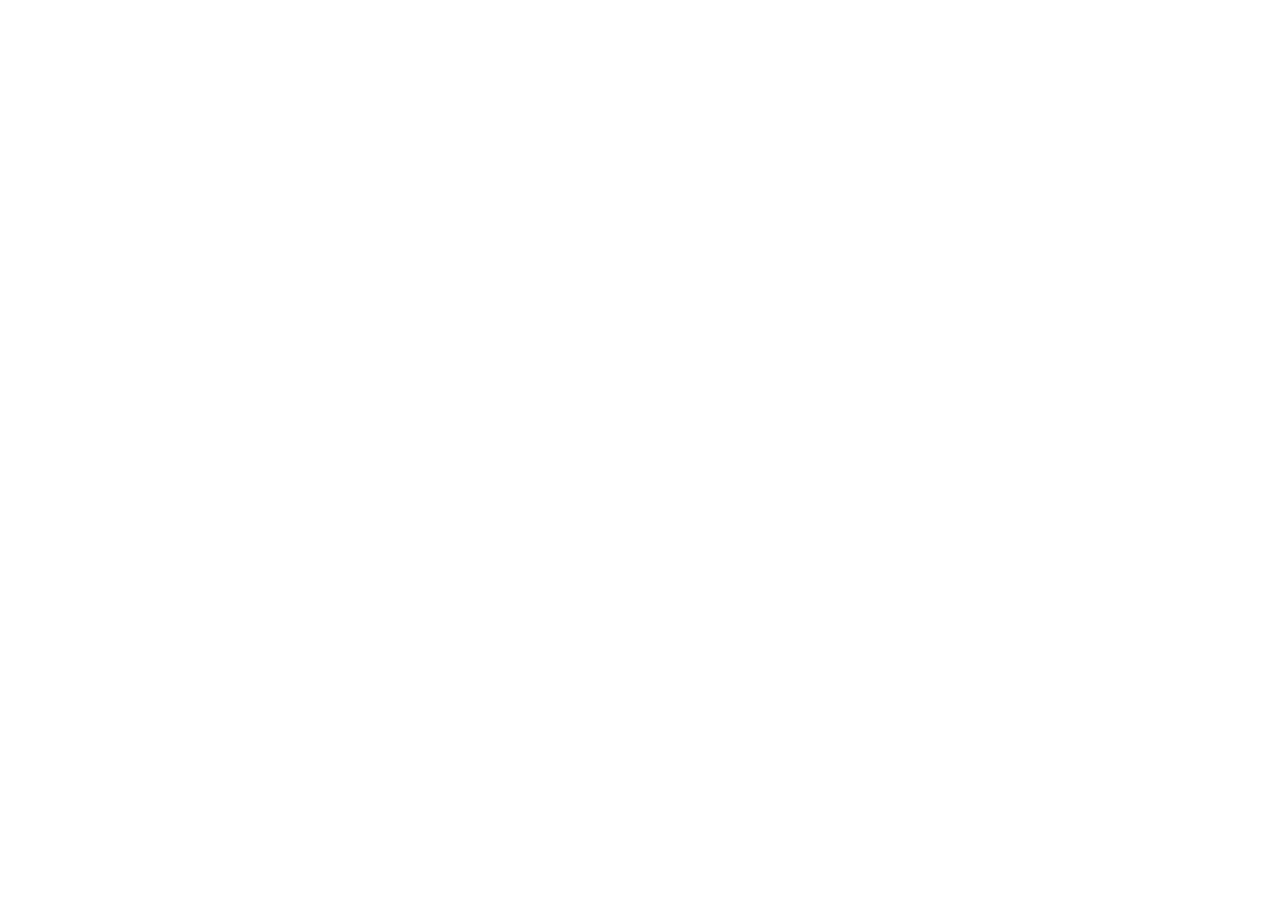
==== index.html @ f230267f "Updated Files" ====
<!DOCTYPE html>
<html lang="en">
    <head>
        <meta charset="UTF-8">
        <link rel="icon" type="image/x-icon" href="./svg/favicon.svg">
        <title>Unichars | Home</title>
        
        <!-- style -->
        <link rel="stylesheet/less" type="text/css" href="./style/main.less"/>
        <link rel="stylesheet/less" type="text/css" href="./style/elements/main_header.less"/>
        <script src="https://cdn.jsdelivr.net/npm/less" defer></script>

        <!-- script -->
        <script src="./js/main.js" type="module" defer></script>
    </head>
    <body>
        <header class="main-header">

        </header>
    </body>
</html>
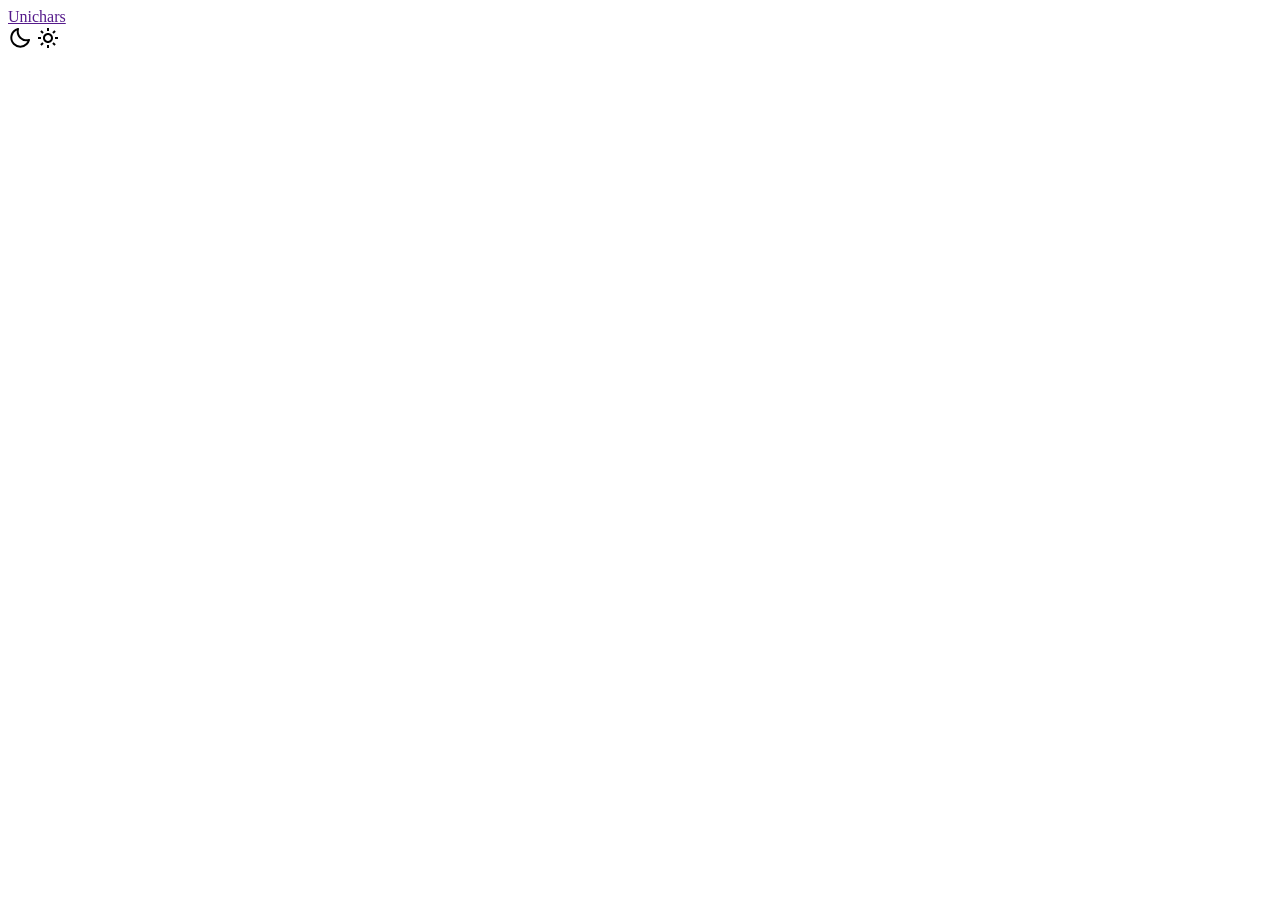
==== commit 926bcd76: "Updated files" ====
--- a/index.html
+++ b/index.html
@@ -6,16 +6,26 @@
         <title>Unichars | Home</title>
         
         <!-- style -->
-        <link rel="stylesheet/less" type="text/css" href="./style/main.less"/>
-        <link rel="stylesheet/less" type="text/css" href="./style/elements/main_header.less"/>
+        <link rel="stylesheet/less" type="text/css" href="./style/index.less"/>
+        <link rel="stylesheet/less" type="text/css" href="./style/components/main_header.less"/>
         <script src="https://cdn.jsdelivr.net/npm/less" defer></script>
 
         <!-- script -->
         <script src="./js/main.js" type="module" defer></script>
+        <script src="./js/elements/theme_toggle.js" type="module" defer></script>
     </head>
-    <body>
+    <body data-theme="dark">
         <header class="main-header">
-
+            <a class="title" href="">Unichars</a>
+            
+            <div class="theme-toggle" id="theme-toggle" title="Change theme">
+                <svg class="icon" data-icon="dark" xmlns="http://www.w3.org/2000/svg" width="24" height="24" viewBox="0 0 24 24" active>
+                    <path d="M20.742 13.045a8.088 8.088 0 0 1-2.077.271c-2.135 0-4.14-.83-5.646-2.336a8.025 8.025 0 0 1-2.064-7.723A1 1 0 0 0 9.73 2.034a10.014 10.014 0 0 0-4.489 2.582c-3.898 3.898-3.898 10.243 0 14.143a9.937 9.937 0 0 0 7.072 2.93 9.93 9.93 0 0 0 7.07-2.929 10.007 10.007 0 0 0 2.583-4.491 1.001 1.001 0 0 0-1.224-1.224zm-2.772 4.301a7.947 7.947 0 0 1-5.656 2.343 7.953 7.953 0 0 1-5.658-2.344c-3.118-3.119-3.118-8.195 0-11.314a7.923 7.923 0 0 1 2.06-1.483 10.027 10.027 0 0 0 2.89 7.848 9.972 9.972 0 0 0 7.848 2.891 8.036 8.036 0 0 1-1.484 2.059z"/>
+                </svg>
+                <svg class="icon" data-icon="light" xmlns="http://www.w3.org/2000/svg" width="24" height="24" viewBox="0 0 24 24">
+                    <path d="M6.993 12c0 2.761 2.246 5.007 5.007 5.007s5.007-2.246 5.007-5.007S14.761 6.993 12 6.993 6.993 9.239 6.993 12zM12 8.993c1.658 0 3.007 1.349 3.007 3.007S13.658 15.007 12 15.007 8.993 13.658 8.993 12 10.342 8.993 12 8.993zM10.998 19h2v3h-2zm0-17h2v3h-2zm-9 9h3v2h-3zm17 0h3v2h-3zM4.219 18.363l2.12-2.122 1.415 1.414-2.12 2.122zM16.24 6.344l2.122-2.122 1.414 1.414-2.122 2.122zM6.342 7.759 4.22 5.637l1.415-1.414 2.12 2.122zm13.434 10.605-1.414 1.414-2.122-2.122 1.414-1.414z"/>
+                </svg>
+            </div>
         </header>
     </body>
 </html>
